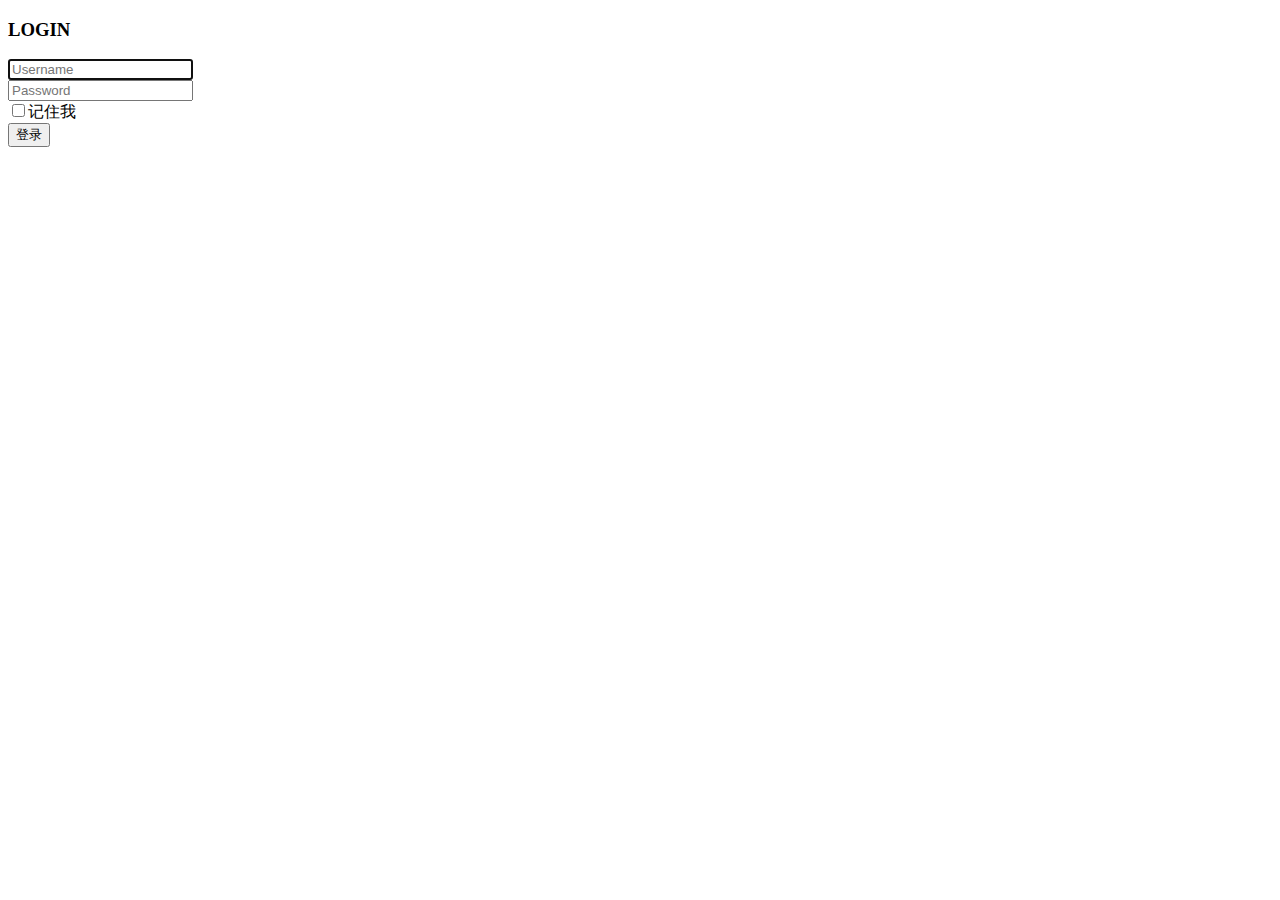
==== src/main/resources/templates/login.html @ 23d58147 "登录页" ====
<!DOCTYPE html>
<html lang="en" xmlns:th="http://www.thymeleaf.org">
<head th:include="include/header::header('用户管理')"/>
<link th:href="@{css/login.css}" rel="stylesheet"/>
<body>
<div class="container">
    <div class="form row">
        <div class="form-horizontal col-md-offset-3" id="login_form">
            <h3 class="form-title">LOGIN</h3>
            <div class="col-md-9">
                <div class="form-group">
                    <i class="fa fa-user fa-lg"></i>
                    <input class="form-control required" type="text" placeholder="Username" id="username"
                           name="username" autofocus="autofocus" maxlength="20"/>
                </div>
                <div class="form-group">
                    <i class="fa fa-lock fa-lg"></i>
                    <input class="form-control required" type="password" placeholder="Password" id="password"
                           name="password" maxlength="8"/>
                </div>
                <div class="form-group">
                    <label class="checkbox">
                        <input type="checkbox" name="remember" value="1"/>记住我
                    </label>
                </div>
                <div class="form-group col-md-offset-9">
                    <button type="submit" class="btn btn-success pull-right" th:onclick="" name="submit">登录</button>
                </div>
            </div>
        </div>
    </div>
</div>
<div th:include="include/footer::footer"></div>
<script th:href="@{js/login.js}"/>
</body>
</html>
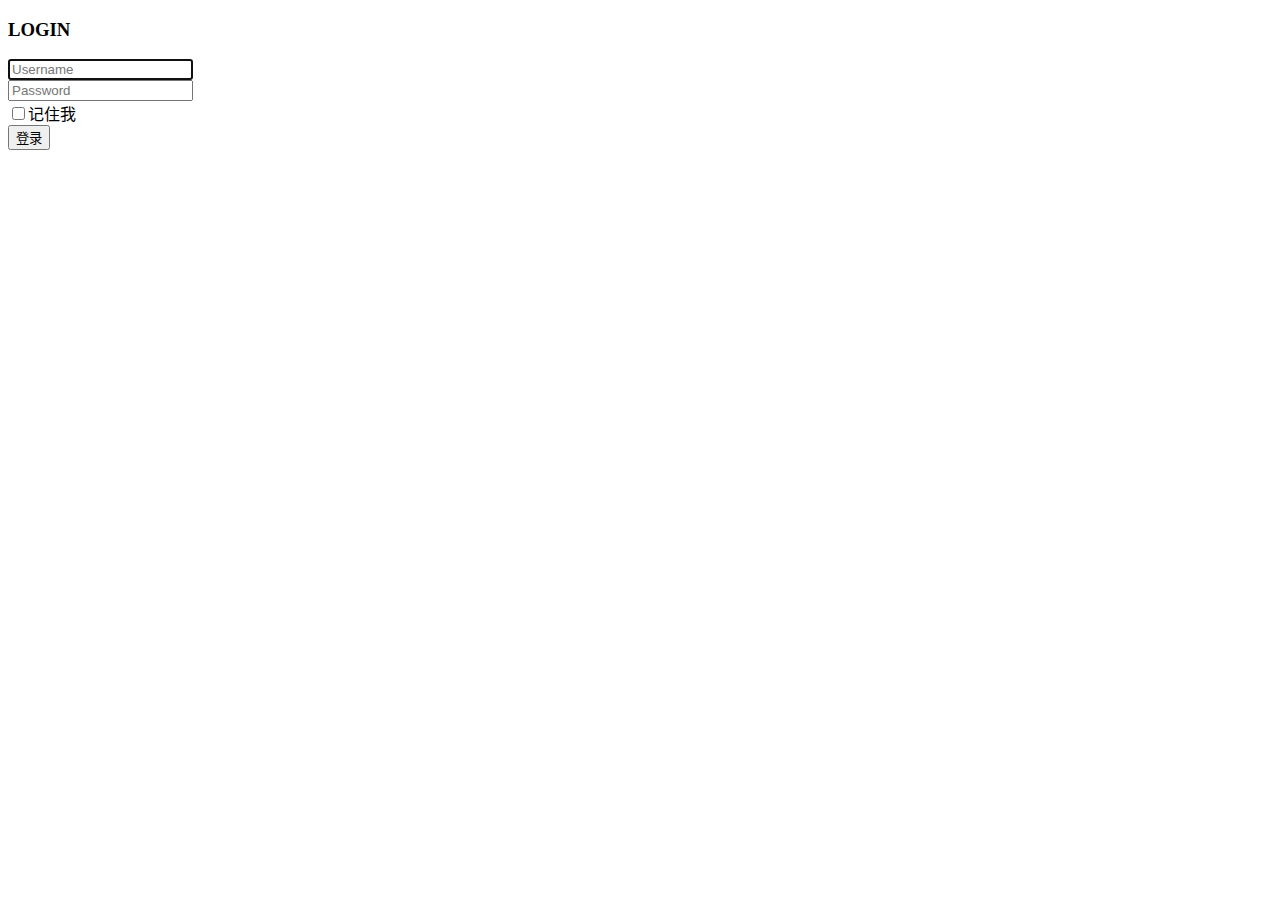
==== commit 97b83a76: "订单页" ====
--- a/src/main/resources/templates/login.html
+++ b/src/main/resources/templates/login.html
@@ -1,36 +1,37 @@
 <!DOCTYPE html>
-<html lang="en" xmlns:th="http://www.thymeleaf.org">
+<html lang="zh-CN" xmlns:th="http://www.thymeleaf.org">
 <head th:include="include/header::header('用户管理')"/>
-<link th:href="@{css/login.css}" rel="stylesheet"/>
+<link th:href="@{/static/css/login.css}" rel="stylesheet"/>
 <body>
-<div class="container">
-    <div class="form row">
-        <div class="form-horizontal col-md-offset-3" id="login_form">
-            <h3 class="form-title">LOGIN</h3>
-            <div class="col-md-9">
-                <div class="form-group">
-                    <i class="fa fa-user fa-lg"></i>
-                    <input class="form-control required" type="text" placeholder="Username" id="username"
-                           name="username" autofocus="autofocus" maxlength="20"/>
-                </div>
-                <div class="form-group">
-                    <i class="fa fa-lock fa-lg"></i>
-                    <input class="form-control required" type="password" placeholder="Password" id="password"
-                           name="password" maxlength="8"/>
-                </div>
-                <div class="form-group">
-                    <label class="checkbox">
-                        <input type="checkbox" name="remember" value="1"/>记住我
-                    </label>
-                </div>
-                <div class="form-group col-md-offset-9">
-                    <button type="submit" class="btn btn-success pull-right" th:onclick="" name="submit">登录</button>
+<form th:action="@{/login}" method="post">
+    <div class="container">
+        <div class="form row">
+            <div class="form-horizontal col-md-offset-3" id="login_form">
+                <h3 class="form-title">LOGIN</h3>
+                <div class="col-md-9">
+                    <div class="form-group">
+                        <i class="fa fa-user fa-lg"></i>
+                        <input class="form-control required" type="text" placeholder="Username" id="username"
+                               name="username" autofocus="autofocus" maxlength="20"/>
+                    </div>
+                    <div class="form-group">
+                        <i class="fa fa-lock fa-lg"></i>
+                        <input class="form-control required" type="password" placeholder="Password" id="password"
+                               name="password" maxlength="8"/>
+                    </div>
+                    <div class="form-group">
+                        <label class="checkbox">
+                            <input type="checkbox" name="remember" value="1"/>记住我
+                        </label>
+                    </div>
+                    <div class="form-group col-md-offset-9">
+                        <button type="submit" class="btn btn-success pull-right">登录</button>
+                    </div>
                 </div>
             </div>
         </div>
     </div>
-</div>
+</form>
 <div th:include="include/footer::footer"></div>
-<script th:href="@{js/login.js}"/>
 </body>
 </html>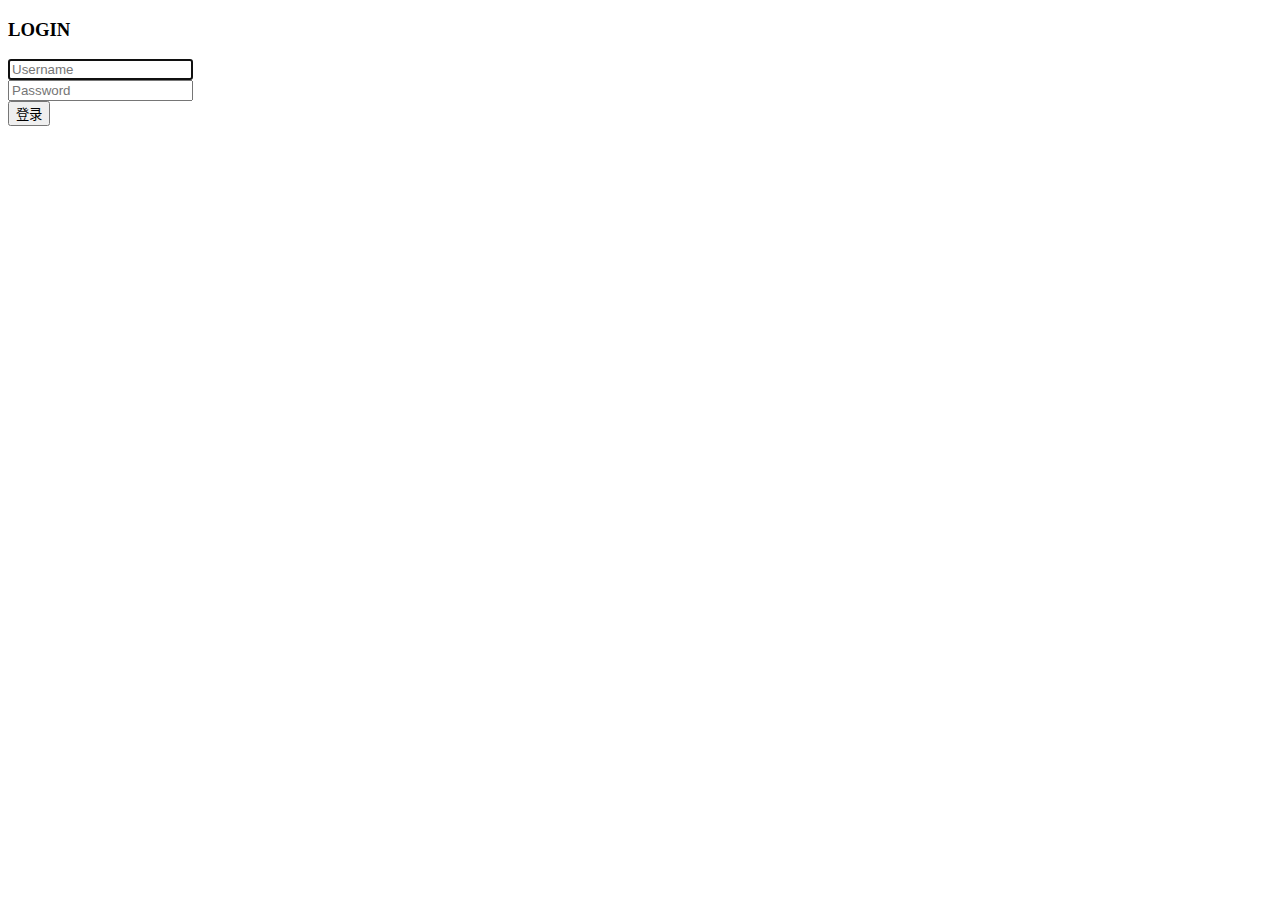
==== commit fbd049ba: "..." ====
--- a/src/main/resources/templates/login.html
+++ b/src/main/resources/templates/login.html
@@ -19,11 +19,6 @@
                         <input class="form-control required" type="password" placeholder="Password" id="password"
                                name="password" maxlength="8"/>
                     </div>
-                    <div class="form-group">
-                        <label class="checkbox">
-                            <input type="checkbox" name="remember" value="1"/>记住我
-                        </label>
-                    </div>
                     <div class="form-group col-md-offset-9">
                         <button type="submit" class="btn btn-success pull-right">登录</button>
                     </div>
